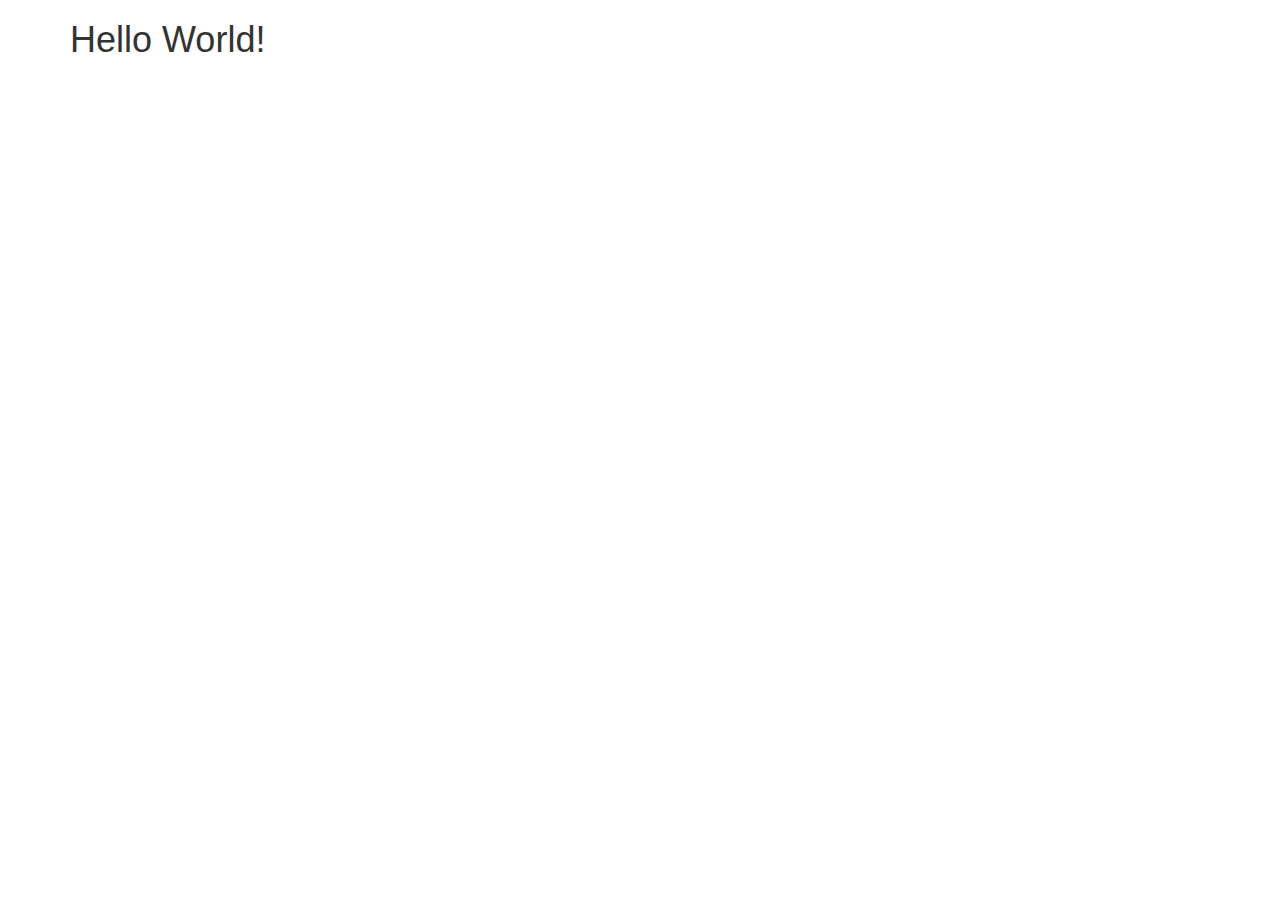
==== index.html @ 3b6da29a "can I get a 'hello world'?" ====
<!DOCTYPE html>
<html>
  <head>
    <meta charset="utf-8">
    <title>Collatz conjecture</title>
    <link rel="stylesheet" href="https://maxcdn.bootstrapcdn.com/bootstrap/3.3.2/css/bootstrap.min.css">
    <link rel="stylesheet" href="css/styles.css" type="text/css">
    <script src="js/jquery-1.11.2.js"></script>
    <script src="js/scripts.js"></script>
  </head>
  <body>
    <div class="container">
      <div class="">
        <h1>Hello World!</h1>
      </div>
    </div>
  </body>
</html>
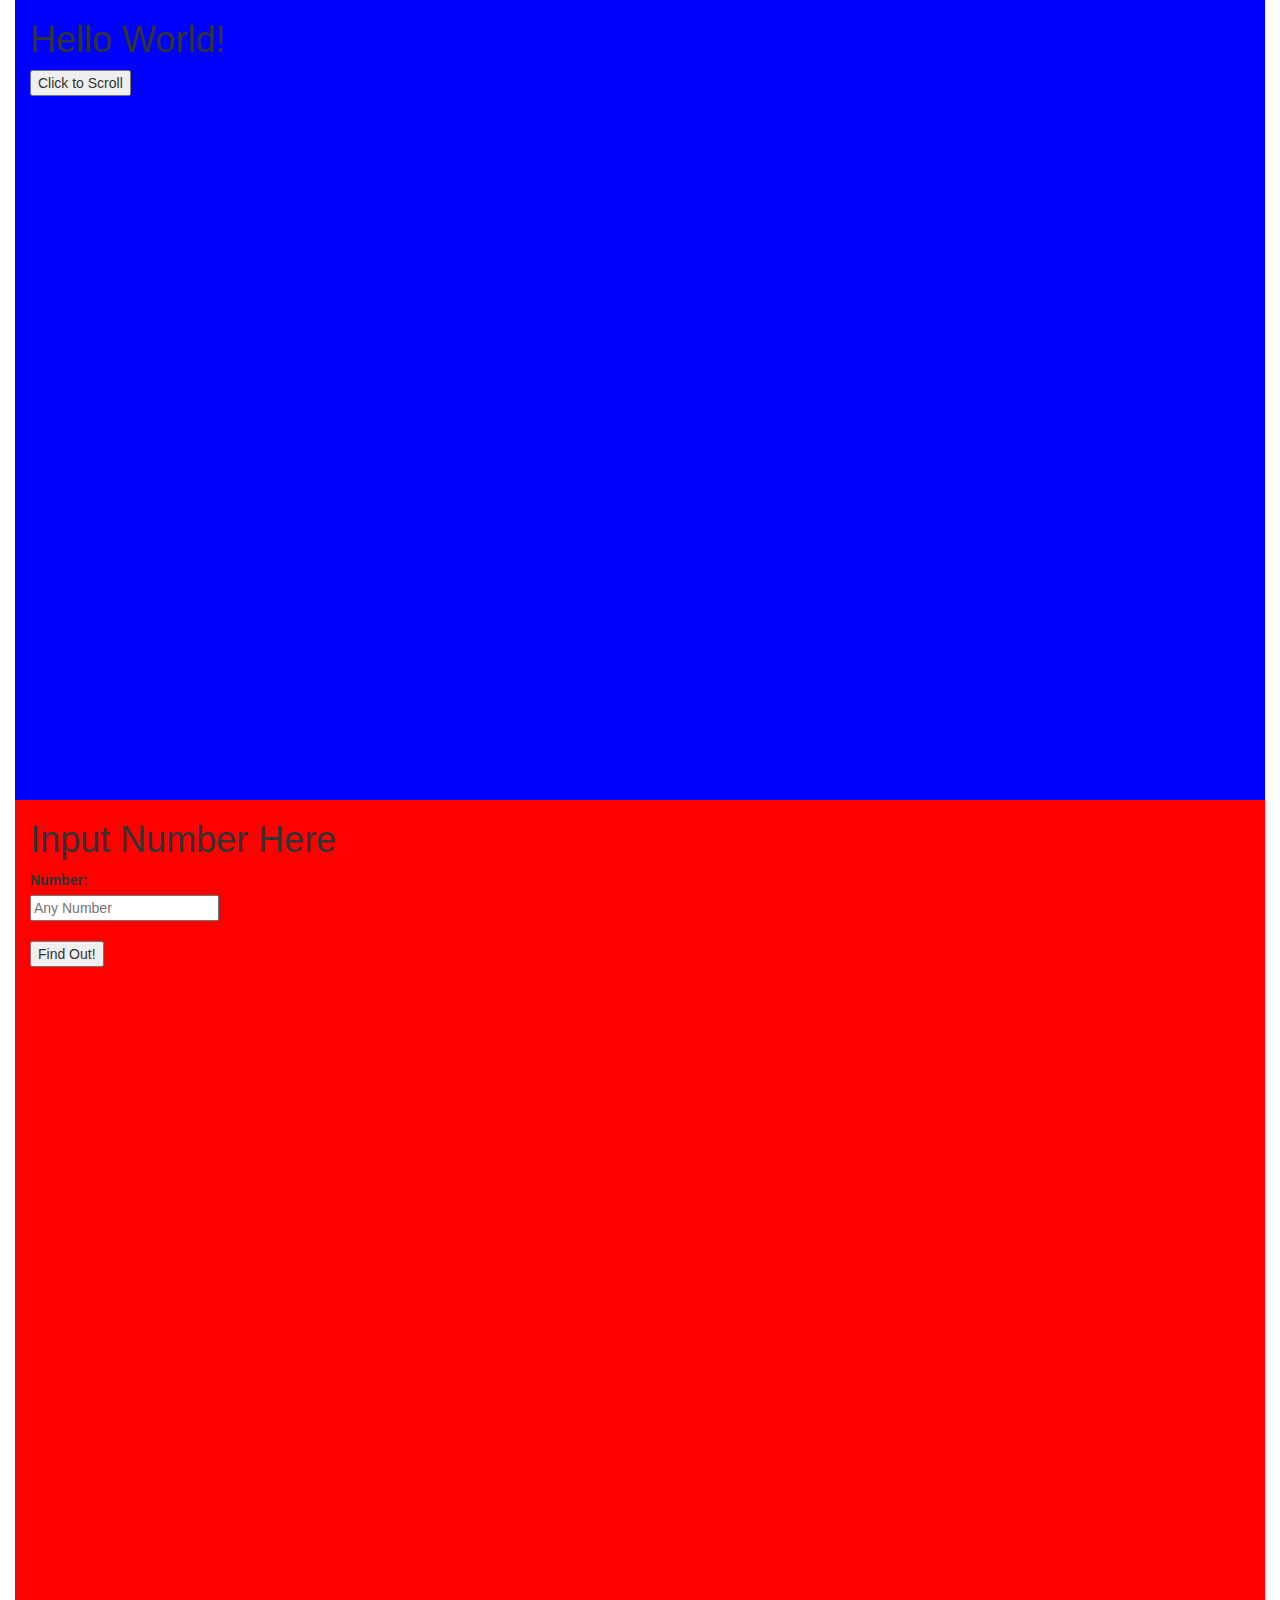
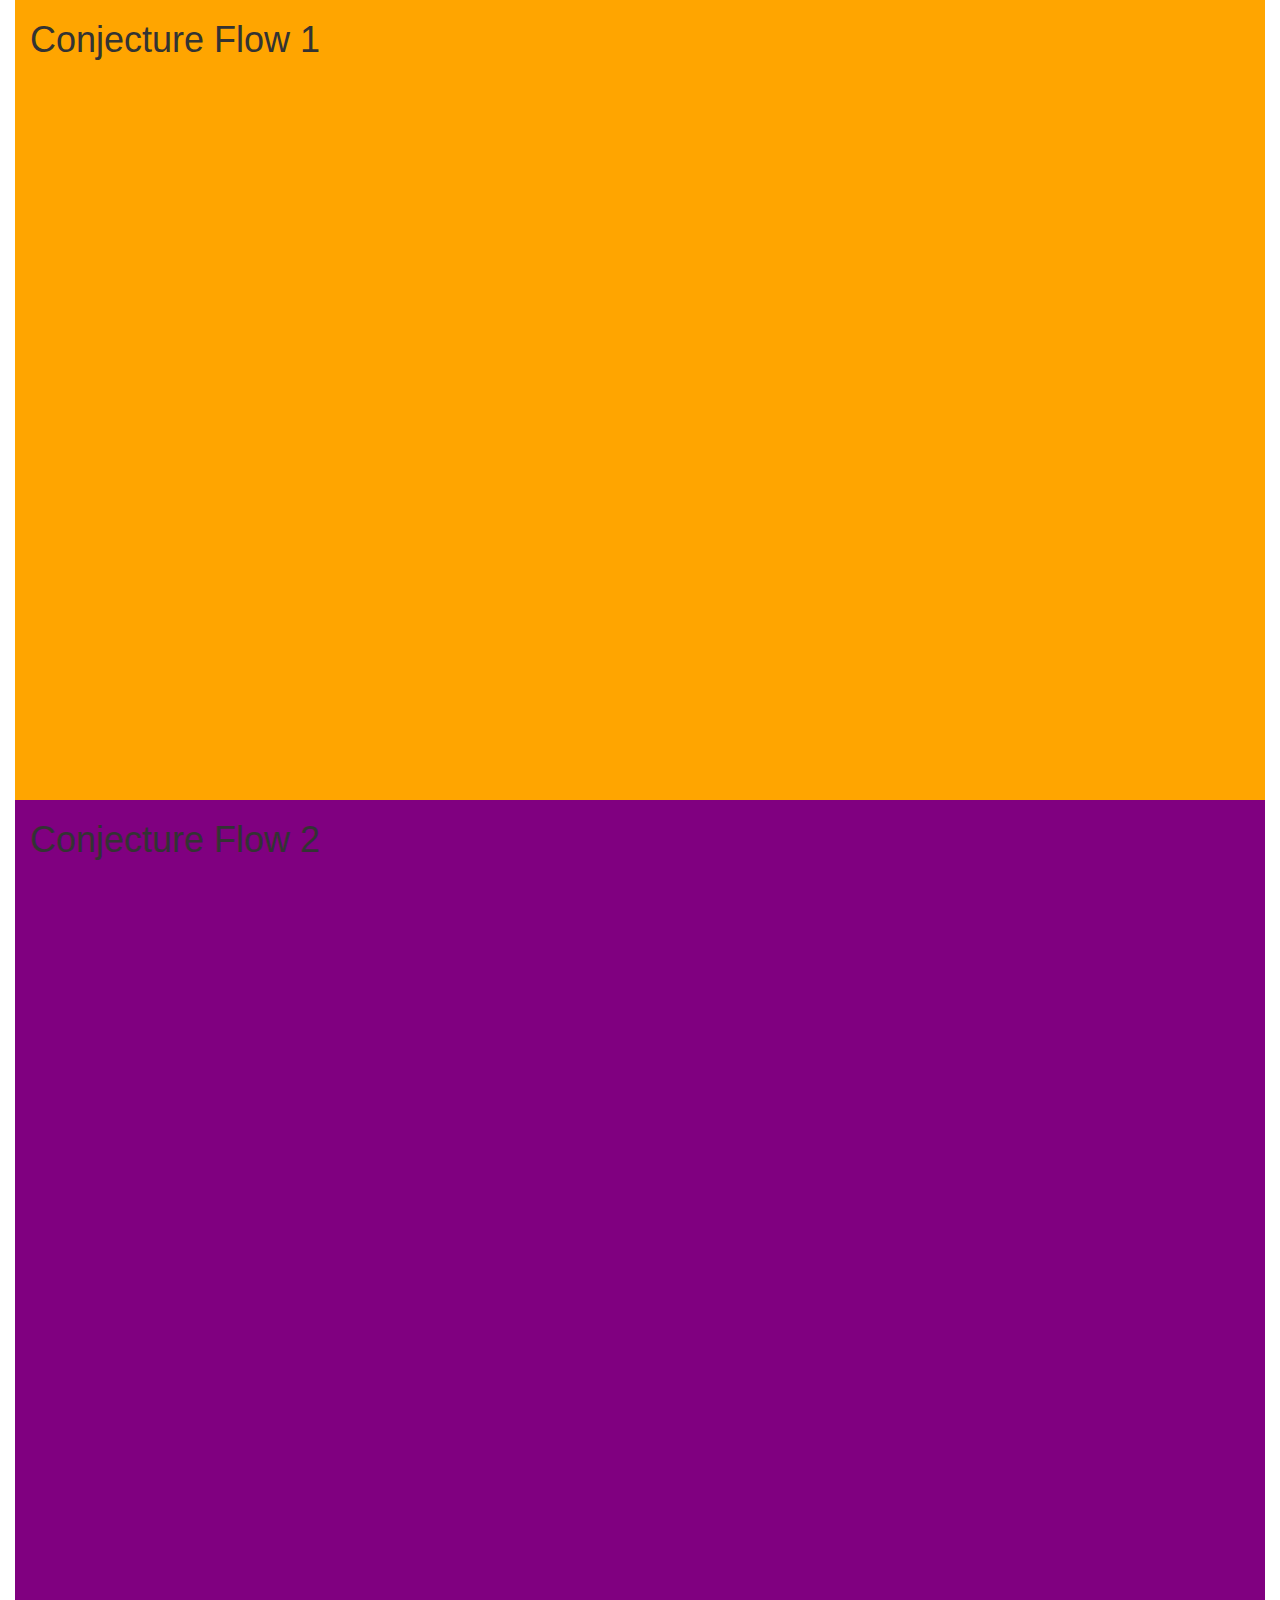
==== commit 5f0b83d8: "Build out div sections, and styles; first jquery scroll events, input form for Collatz number" ====
--- a/index.html
+++ b/index.html
@@ -9,9 +9,24 @@
     <script src="js/scripts.js"></script>
   </head>
   <body>
-    <div class="container">
-      <div class="">
+    <div class="container-fluid">
+      <div id="intro" class="col-md-12">
         <h1>Hello World!</h1>
+        <button type="button" name="button" class="scroll">Click to Scroll</button>
+      </div>
+      <div class="col-md-12" id="number">
+        <h1>Input Number Here</h1>
+        <form id="collatz-conjecture-form">
+          <label>Number:</label><br>
+          <input type="number" id="collatz-number" placeholder="Any Number"><br><br>
+        </form>
+        <button class="collatz-number-scroll">Find Out!</button>
+      </div>
+      <div class="col-md-12" id="conjectureflow1">
+        <h1>Conjecture Flow 1</h1>
+      </div>
+      <div class="col-md-12" id="conjectureflow2">
+        <h1>Conjecture Flow 2</h1>
       </div>
     </div>
   </body>
--- a/css/styles.css
+++ b/css/styles.css
@@ -0,0 +1,45 @@
+/**********STYLES FOR DESKTOP************/
+@media (min-width: 501px) {
+    .container-fluid {
+      display: flex;
+      flex-direction: column;
+    }
+    #intro {
+      background-color: blue;
+      min-height: 800px;
+    }
+    #number {
+      background-color: red;
+      min-height: 800px;
+    }
+    #conjectureflow1 {
+      background-color: orange;
+      min-height: 800px;
+    }
+    #conjectureflow2 {
+      background-color: purple;
+      min-height: 800px;
+    }
+}
+/**********STYLES FOR MOBILE************/
+@media (max-width: 500px) {
+  .container-fluid {
+    display: flex;
+    flex-direction: column;
+  }
+  #intro {
+    background-color: red;
+  }
+
+  #number {
+    background-color: blue;
+  }
+
+  #conjectureflow1 {
+    background-color: purple;
+  }
+
+  #conjectureflow2 {
+    background-color: orange
+  }
+}
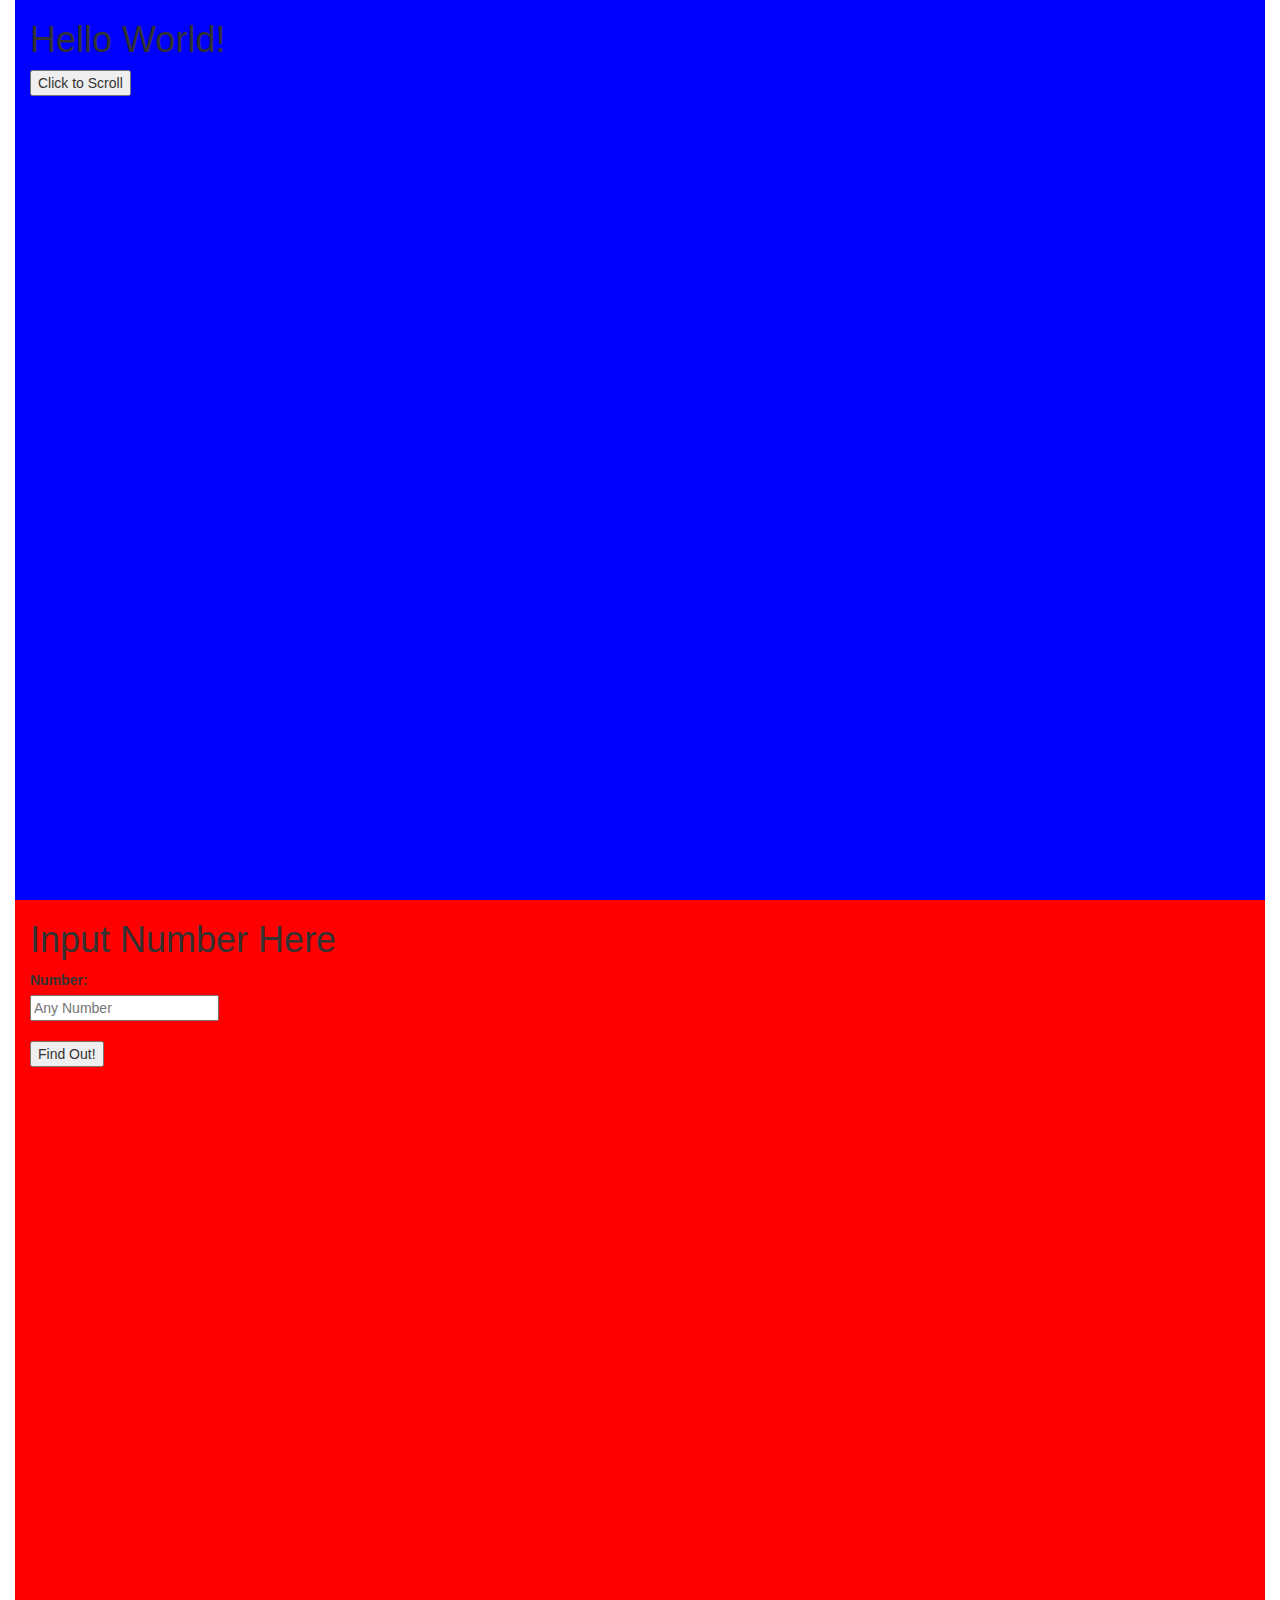
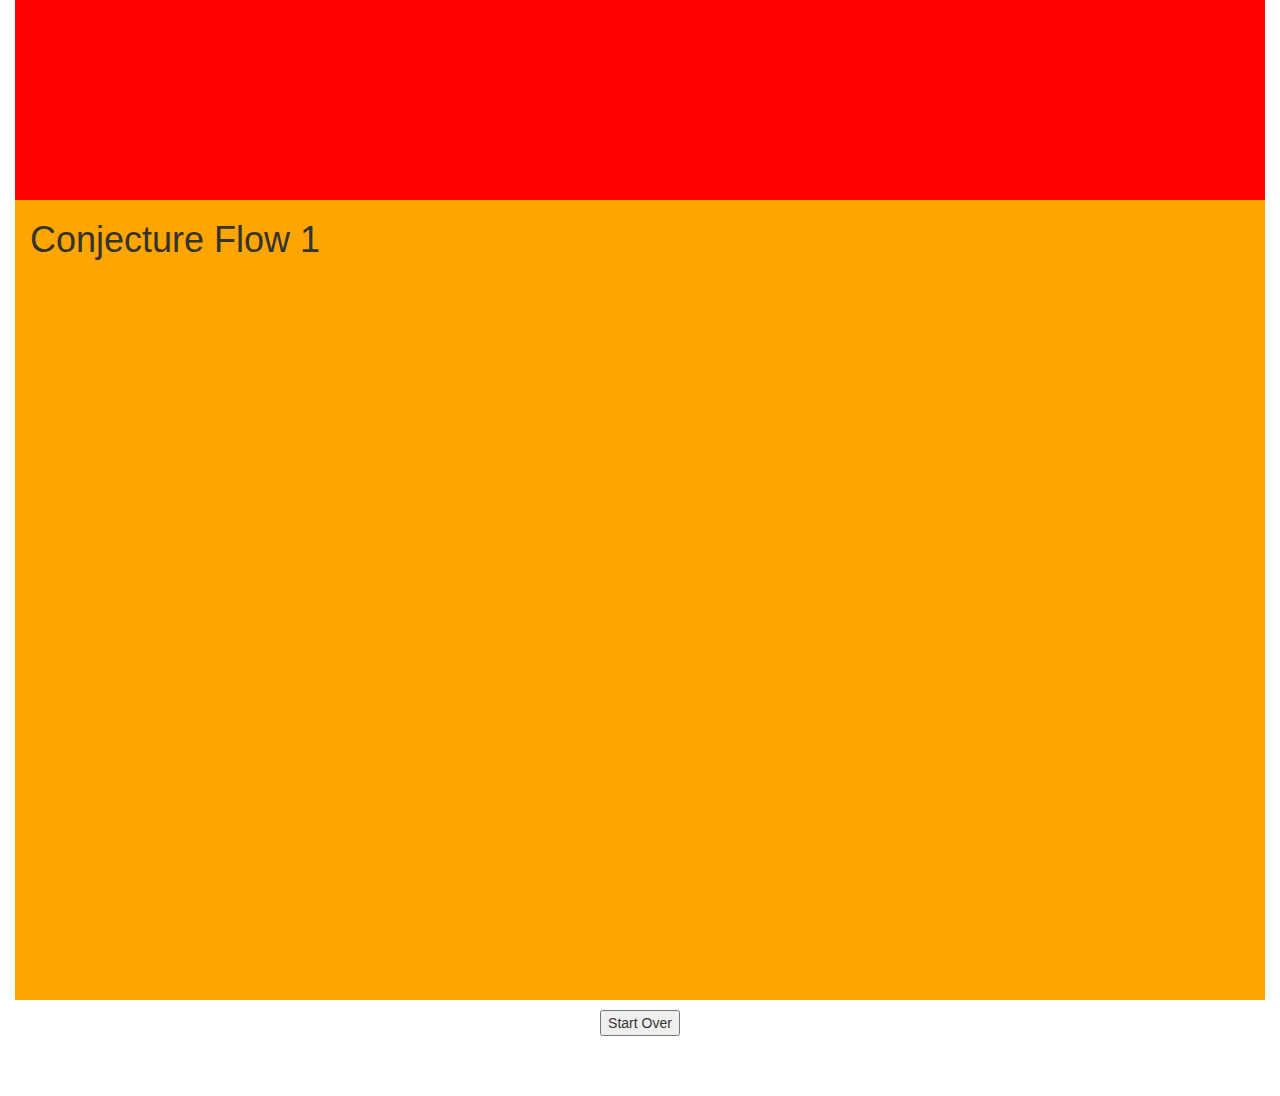
==== commit bbdf120e: "Add all scrolling functionality, get some styles down, general functionality works." ====
--- a/index.html
+++ b/index.html
@@ -24,9 +24,11 @@
       </div>
       <div class="col-md-12" id="conjectureflow1">
         <h1>Conjecture Flow 1</h1>
+        <div class="col-md-12" id="conjecture-array-container">
+        </div>
       </div>
-      <div class="col-md-12" id="conjectureflow2">
-        <h1>Conjecture Flow 2</h1>
+      <div class="col-md-12" id="refresh-div" style="text-align:center;">
+        <button class="refresh-button">Start Over</button>
       </div>
     </div>
   </body>
--- a/css/styles.css
+++ b/css/styles.css
@@ -6,19 +6,35 @@
     }
     #intro {
       background-color: blue;
-      min-height: 800px;
+      /*height: 800px;*/
     }
     #number {
       background-color: red;
-      min-height: 800px;
+      height: 800px;
     }
     #conjectureflow1 {
       background-color: orange;
       min-height: 800px;
     }
-    #conjectureflow2 {
-      background-color: purple;
-      min-height: 800px;
+    #conjecture-array-container {
+      display: flex;
+      flex-direction: row;
+      flex-wrap: wrap;
+      justify-content: space-around;
+    }
+    #refresh-div {
+      margin: 10px 0px 10px 0;
+      padding-bottom: 50px;
+      text-align: center;
+    }
+    .number-container {
+      background-color: white;
+      margin: 15px;
+      min-height: 75px;
+      text-align: center;
+    }
+    .refresh-button {
+      text-align: center;
     }
 }
 /**********STYLES FOR MOBILE************/
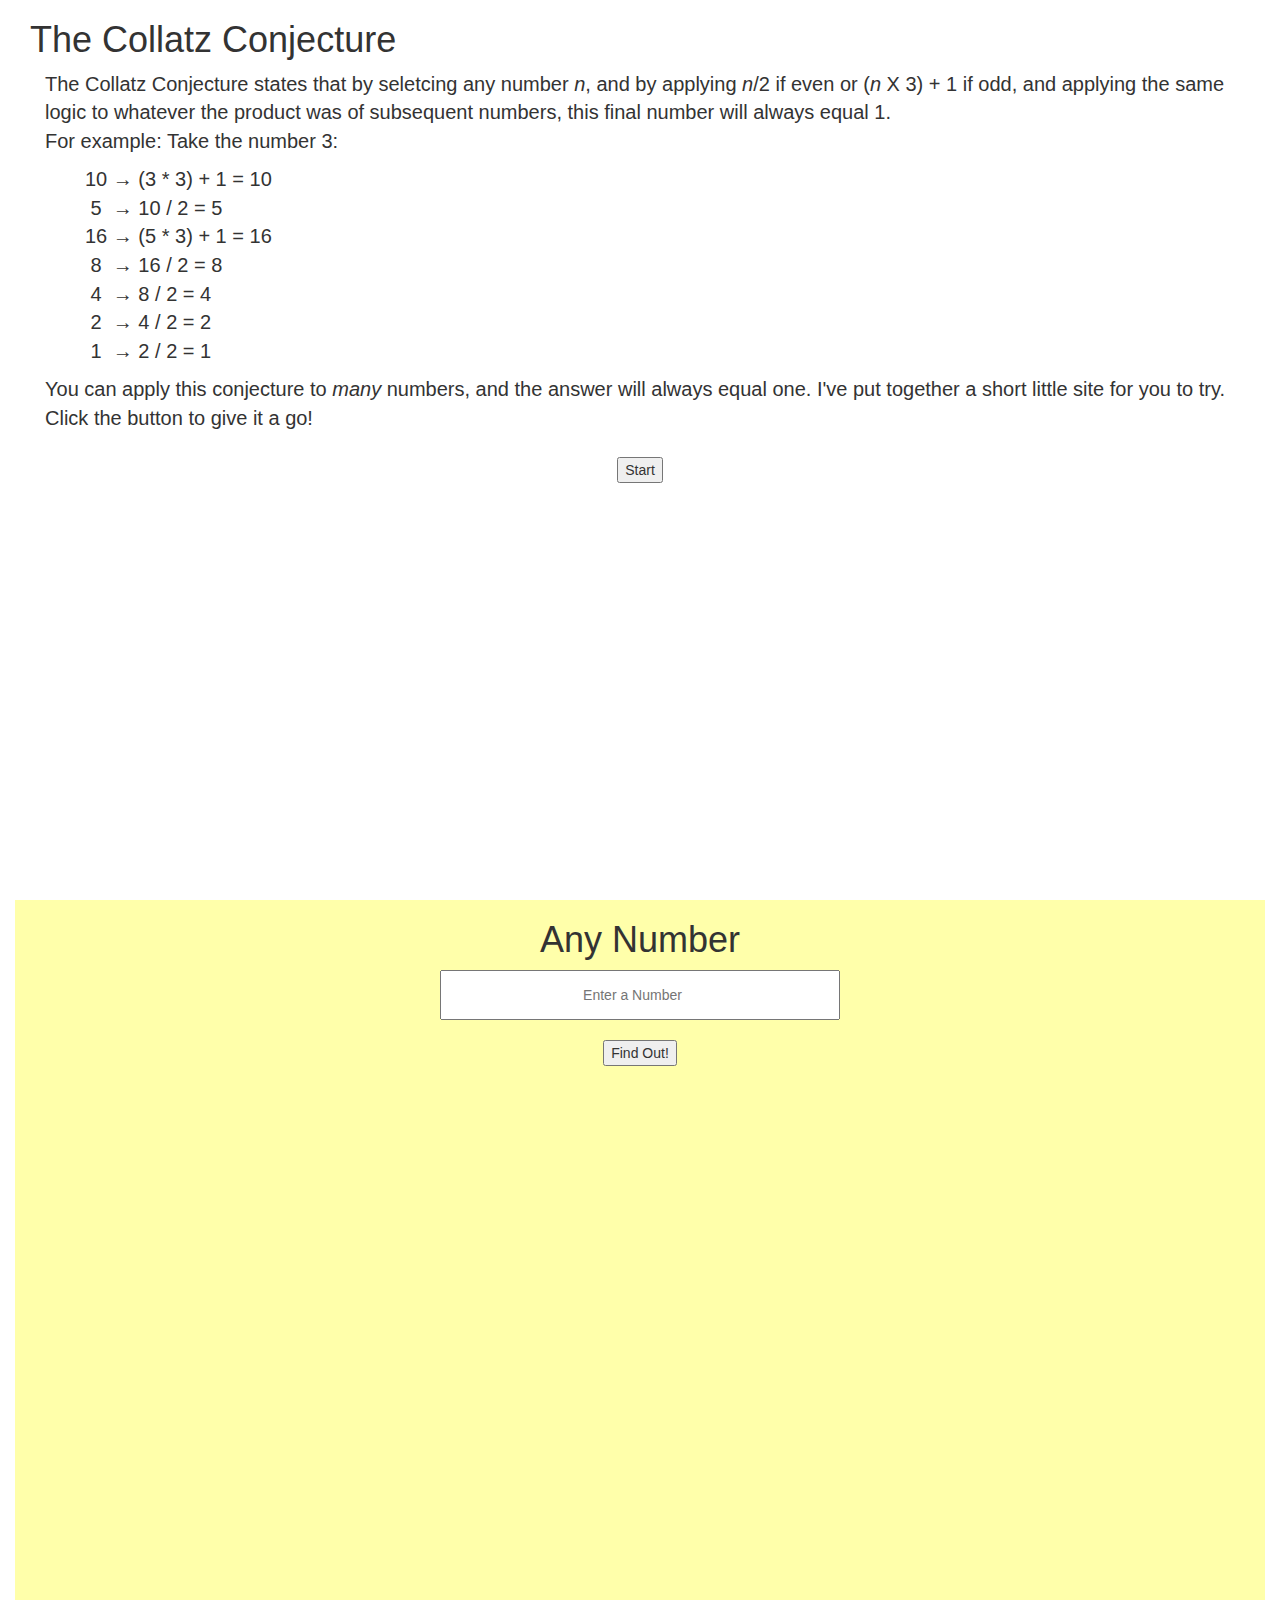
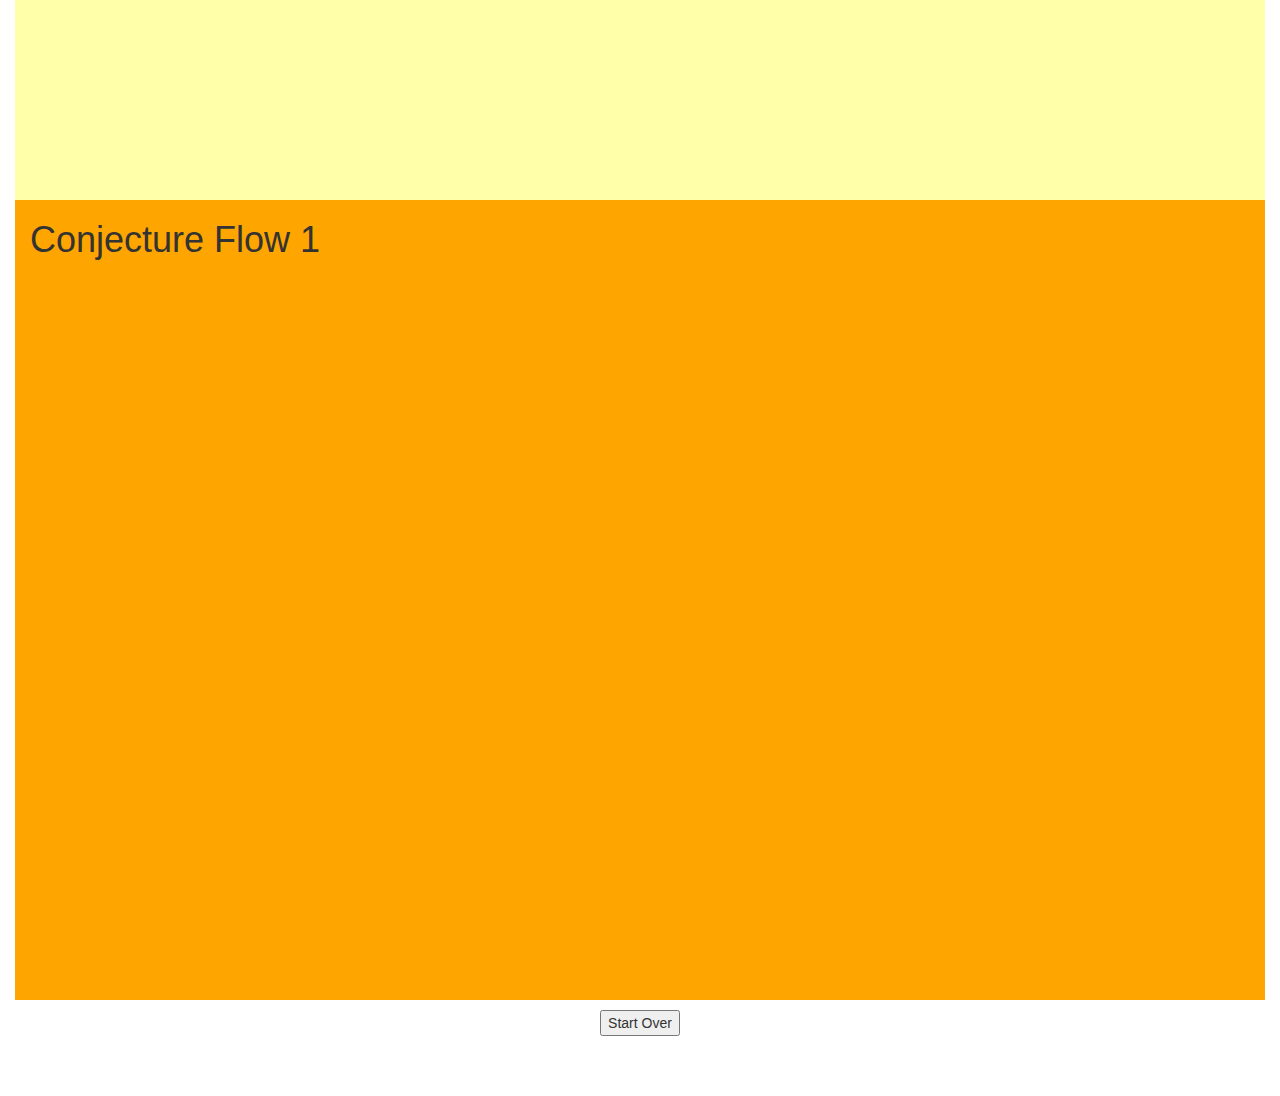
==== commit 5bd0ebd1: "Finish up styling, copy, fix a breakable bug" ====
--- a/index.html
+++ b/index.html
@@ -11,14 +11,35 @@
   <body>
     <div class="container-fluid">
       <div id="intro" class="col-md-12">
-        <h1>Hello World!</h1>
-        <button type="button" name="button" class="scroll">Click to Scroll</button>
+        <h1>The Collatz Conjecture</h1>
+        <div class="col-md-12">
+          <p>
+            The Collatz Conjecture states that by seletcing any number <i>n</i>, and by applying <i>n</i>/2 if even or (<i>n</i> X 3) + 1 if odd, and applying the same logic to whatever the product was of subsequent numbers, this final number will always equal 1.<br>
+            For example: Take the number 3:
+          </p>
+          <ul>
+            <li>10 &rarr; (3 * 3) + 1 = 10</li>
+            <li>&nbsp;5 &nbsp;&rarr; 10 / 2 = 5</li>
+            <li>16 &rarr; (5 * 3) + 1 = 16</li>
+            <li>&nbsp;8 &nbsp;&rarr; 16 / 2 = 8</li>
+            <li>&nbsp;4 &nbsp;&rarr; 8 / 2 = 4</li>
+            <li>&nbsp;2 &nbsp;&rarr; 4 / 2 = 2</li>
+            <li>&nbsp;1 &nbsp;&rarr; 2 / 2 = 1</li>
+          </ul>
+          <p>
+            You can apply this conjecture to <i>many</i> numbers, and the answer will always equal one.  I've put together a short little site for you to try.  Click the button to give it a go!
+          </p>
+        </div>
+        <div class="col-md-12" id="scroll-button-container" style="padding-top:15px; text-align:center;">
+          <button type="button" name="button" class="scroll" style="">Start</button>
+        </div>
       </div>
       <div class="col-md-12" id="number">
-        <h1>Input Number Here</h1>
         <form id="collatz-conjecture-form">
-          <label>Number:</label><br>
-          <input type="number" id="collatz-number" placeholder="Any Number"><br><br>
+          <h1>Any Number</h1>
+          <div class="col-md-12" id="number-input-div">
+            <input type="number" id="collatz-number" placeholder="Enter a Number"><br><br>
+          </div>
         </form>
         <button class="collatz-number-scroll">Find Out!</button>
       </div>
--- a/css/styles.css
+++ b/css/styles.css
@@ -1,16 +1,29 @@
 /**********STYLES FOR DESKTOP************/
 @media (min-width: 501px) {
+
+    p, li {
+      font-size: 20px;
+    }
+
+    ul {
+      list-style-type: none;
+    }
+
     .container-fluid {
       display: flex;
       flex-direction: column;
     }
     #intro {
-      background-color: blue;
-      /*height: 800px;*/
+      background-color: #fff;
     }
     #number {
-      background-color: red;
-      height: 800px;
+      background-color: #ffa;
+      text-align: center;
+    }
+    #collatz-number {
+      height: 50px;
+      text-align: center;
+      width: 400px;
     }
     #conjectureflow1 {
       background-color: orange;
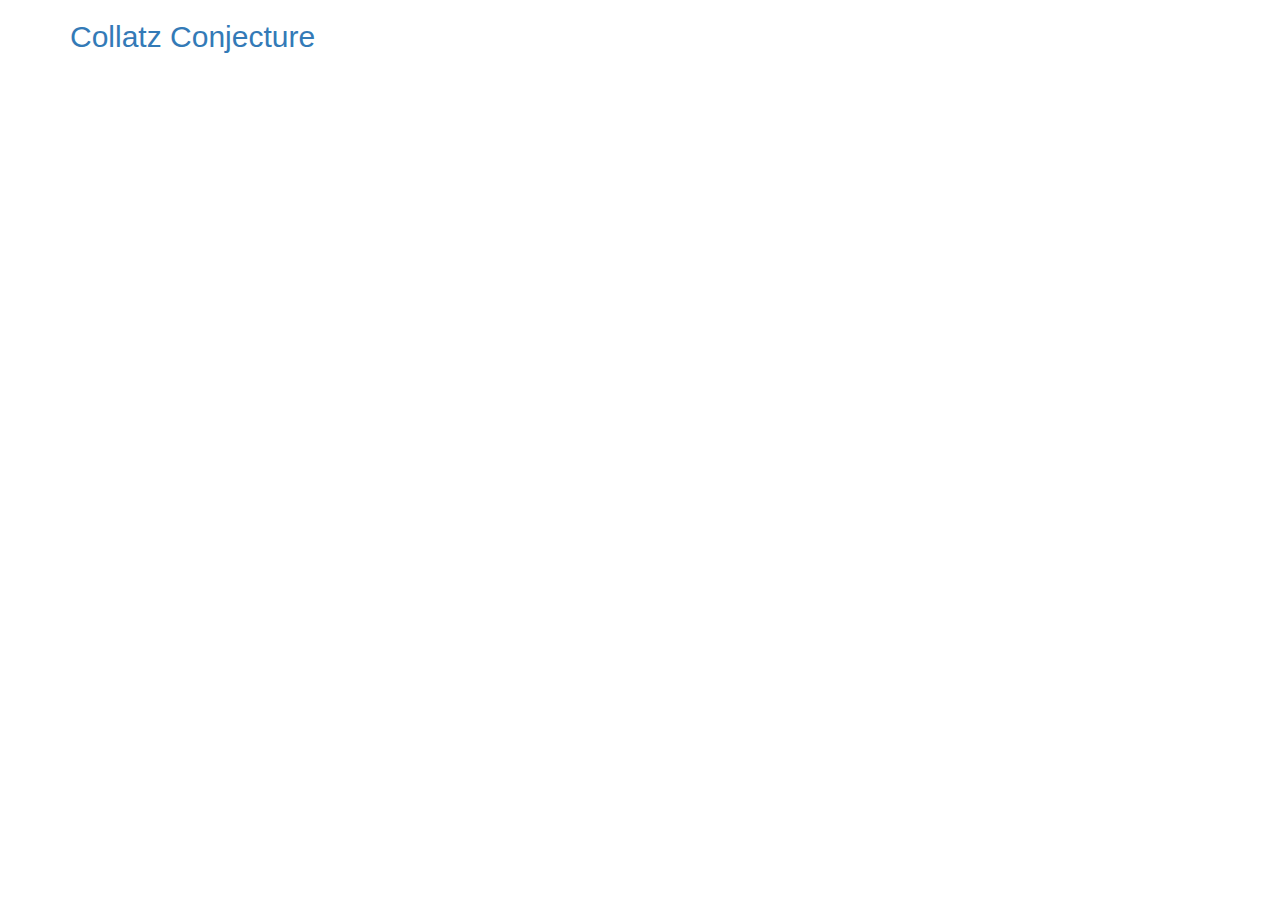
==== commit c3f8912f: "Create real index.html, add collatz page" ====
--- a/index.html
+++ b/index.html
@@ -6,51 +6,10 @@
     <link rel="stylesheet" href="https://maxcdn.bootstrapcdn.com/bootstrap/3.3.2/css/bootstrap.min.css">
     <link rel="stylesheet" href="css/styles.css" type="text/css">
     <script src="js/jquery-1.11.2.js"></script>
-    <script src="js/scripts.js"></script>
   </head>
   <body>
-    <div class="container-fluid">
-      <div id="intro" class="col-md-12">
-        <h1>The Collatz Conjecture</h1>
-        <div class="col-md-12">
-          <p>
-            The Collatz Conjecture states that by seletcing any number <i>n</i>, and by applying <i>n</i>/2 if even or (<i>n</i> X 3) + 1 if odd, and applying the same logic to whatever the product was of subsequent numbers, this final number will always equal 1.<br>
-            For example: Take the number 3:
-          </p>
-          <ul>
-            <li>10 &rarr; (3 * 3) + 1 = 10</li>
-            <li>&nbsp;5 &nbsp;&rarr; 10 / 2 = 5</li>
-            <li>16 &rarr; (5 * 3) + 1 = 16</li>
-            <li>&nbsp;8 &nbsp;&rarr; 16 / 2 = 8</li>
-            <li>&nbsp;4 &nbsp;&rarr; 8 / 2 = 4</li>
-            <li>&nbsp;2 &nbsp;&rarr; 4 / 2 = 2</li>
-            <li>&nbsp;1 &nbsp;&rarr; 2 / 2 = 1</li>
-          </ul>
-          <p>
-            You can apply this conjecture to <i>many</i> numbers, and the answer will always equal one.  I've put together a short little site for you to try.  Click the button to give it a go!
-          </p>
-        </div>
-        <div class="col-md-12" id="scroll-button-container" style="padding-top:15px; text-align:center;">
-          <button type="button" name="button" class="scroll" style="">Start</button>
-        </div>
-      </div>
-      <div class="col-md-12" id="number">
-        <form id="collatz-conjecture-form">
-          <h1>Any Number</h1>
-          <div class="col-md-12" id="number-input-div">
-            <input type="number" id="collatz-number" placeholder="Enter a Number"><br><br>
-          </div>
-        </form>
-        <button class="collatz-number-scroll">Find Out!</button>
-      </div>
-      <div class="col-md-12" id="conjectureflow1">
-        <h1>Conjecture Flow 1</h1>
-        <div class="col-md-12" id="conjecture-array-container">
-        </div>
-      </div>
-      <div class="col-md-12" id="refresh-div" style="text-align:center;">
-        <button class="refresh-button">Start Over</button>
-      </div>
+    <div class="container">
+      <h2><a href="collatz.html">Collatz Conjecture</a></h2>
     </div>
   </body>
 </html>
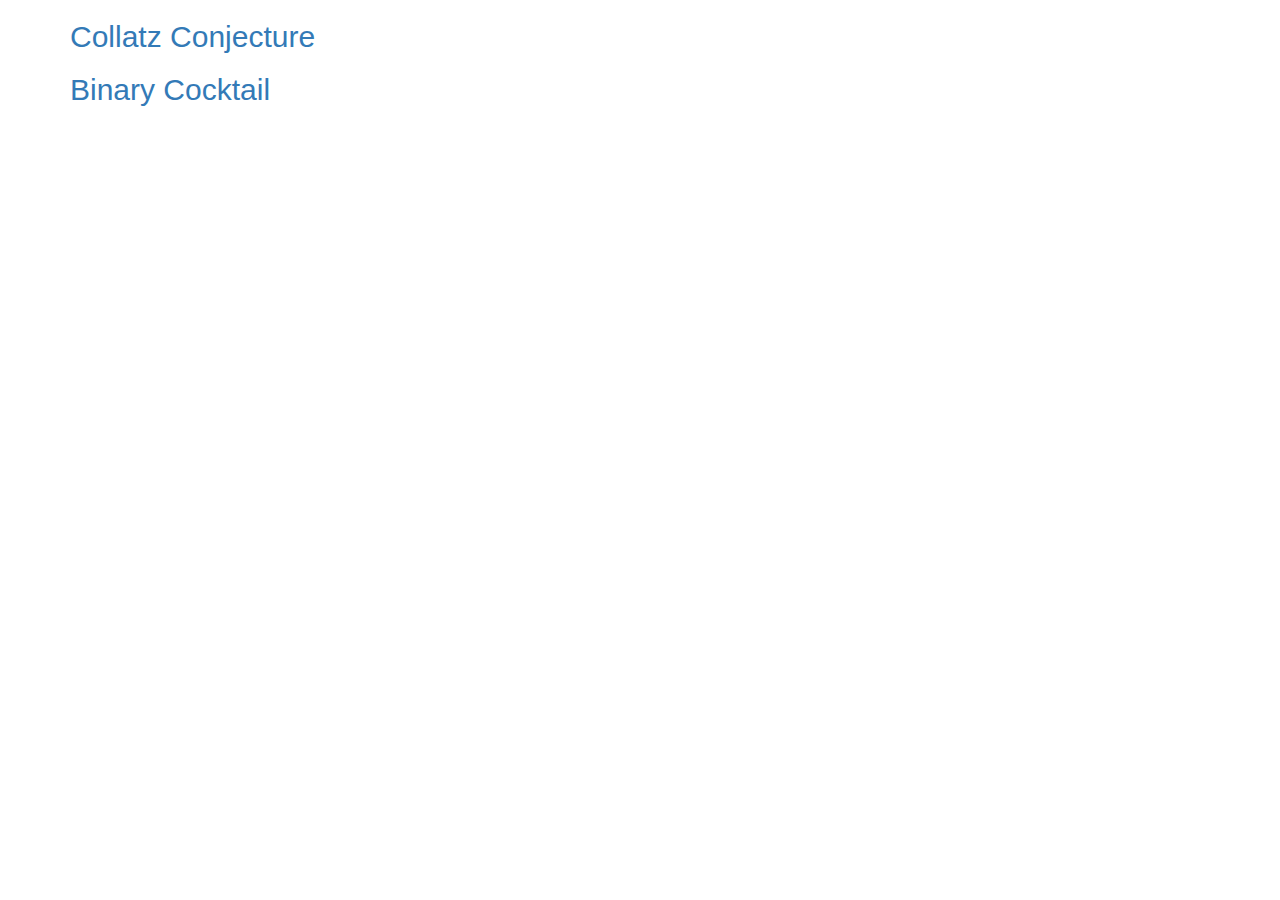
==== commit c80259f9: "bring binary cocktail into repo" ====
--- a/index.html
+++ b/index.html
@@ -10,6 +10,7 @@
   <body>
     <div class="container">
       <h2><a href="collatz.html">Collatz Conjecture</a></h2>
+      <h2><a href="binary-cocktail.html">Binary Cocktail</a></h2>
     </div>
   </body>
 </html>
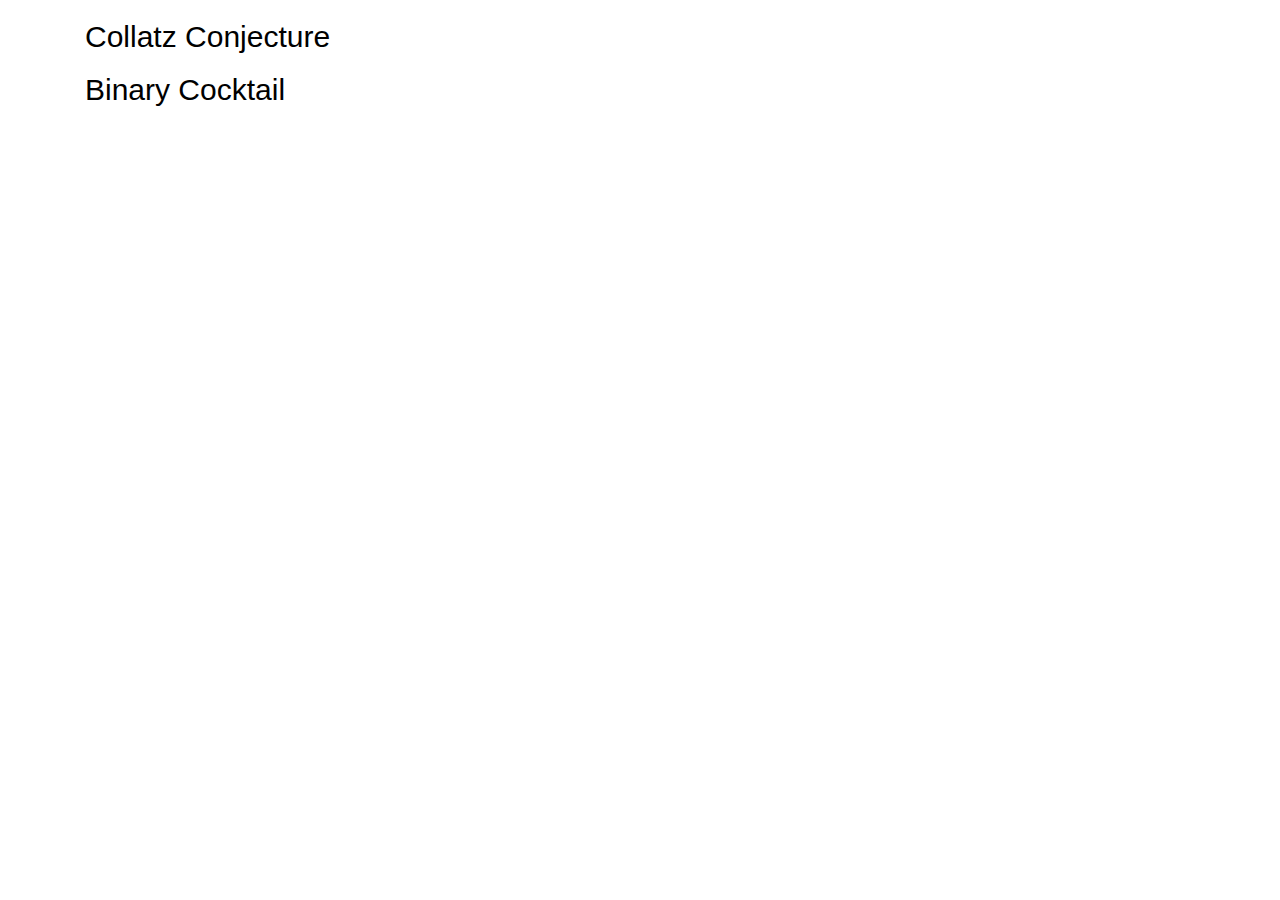
==== commit f4d2d09a: "Add return to main button to Collatz." ====
--- a/index.html
+++ b/index.html
@@ -9,8 +9,10 @@
   </head>
   <body>
     <div class="container">
-      <h2><a href="collatz.html">Collatz Conjecture</a></h2>
-      <h2><a href="binary-cocktail.html">Binary Cocktail</a></h2>
+      <div class="col-md-12">
+        <h2><a href="collatz.html">Collatz Conjecture</a></h2>
+        <h2><a href="binary-cocktail.html">Binary Cocktail</a></h2>
+      </div>
     </div>
   </body>
 </html>
--- a/css/styles.css
+++ b/css/styles.css
@@ -1,5 +1,10 @@
 /**********STYLES FOR DESKTOP************/
 @media (min-width: 501px) {
+
+    a, a:hover {
+      color: #000;
+      text-decoration: none;
+    }
 
     p, li {
       font-size: 20px;
